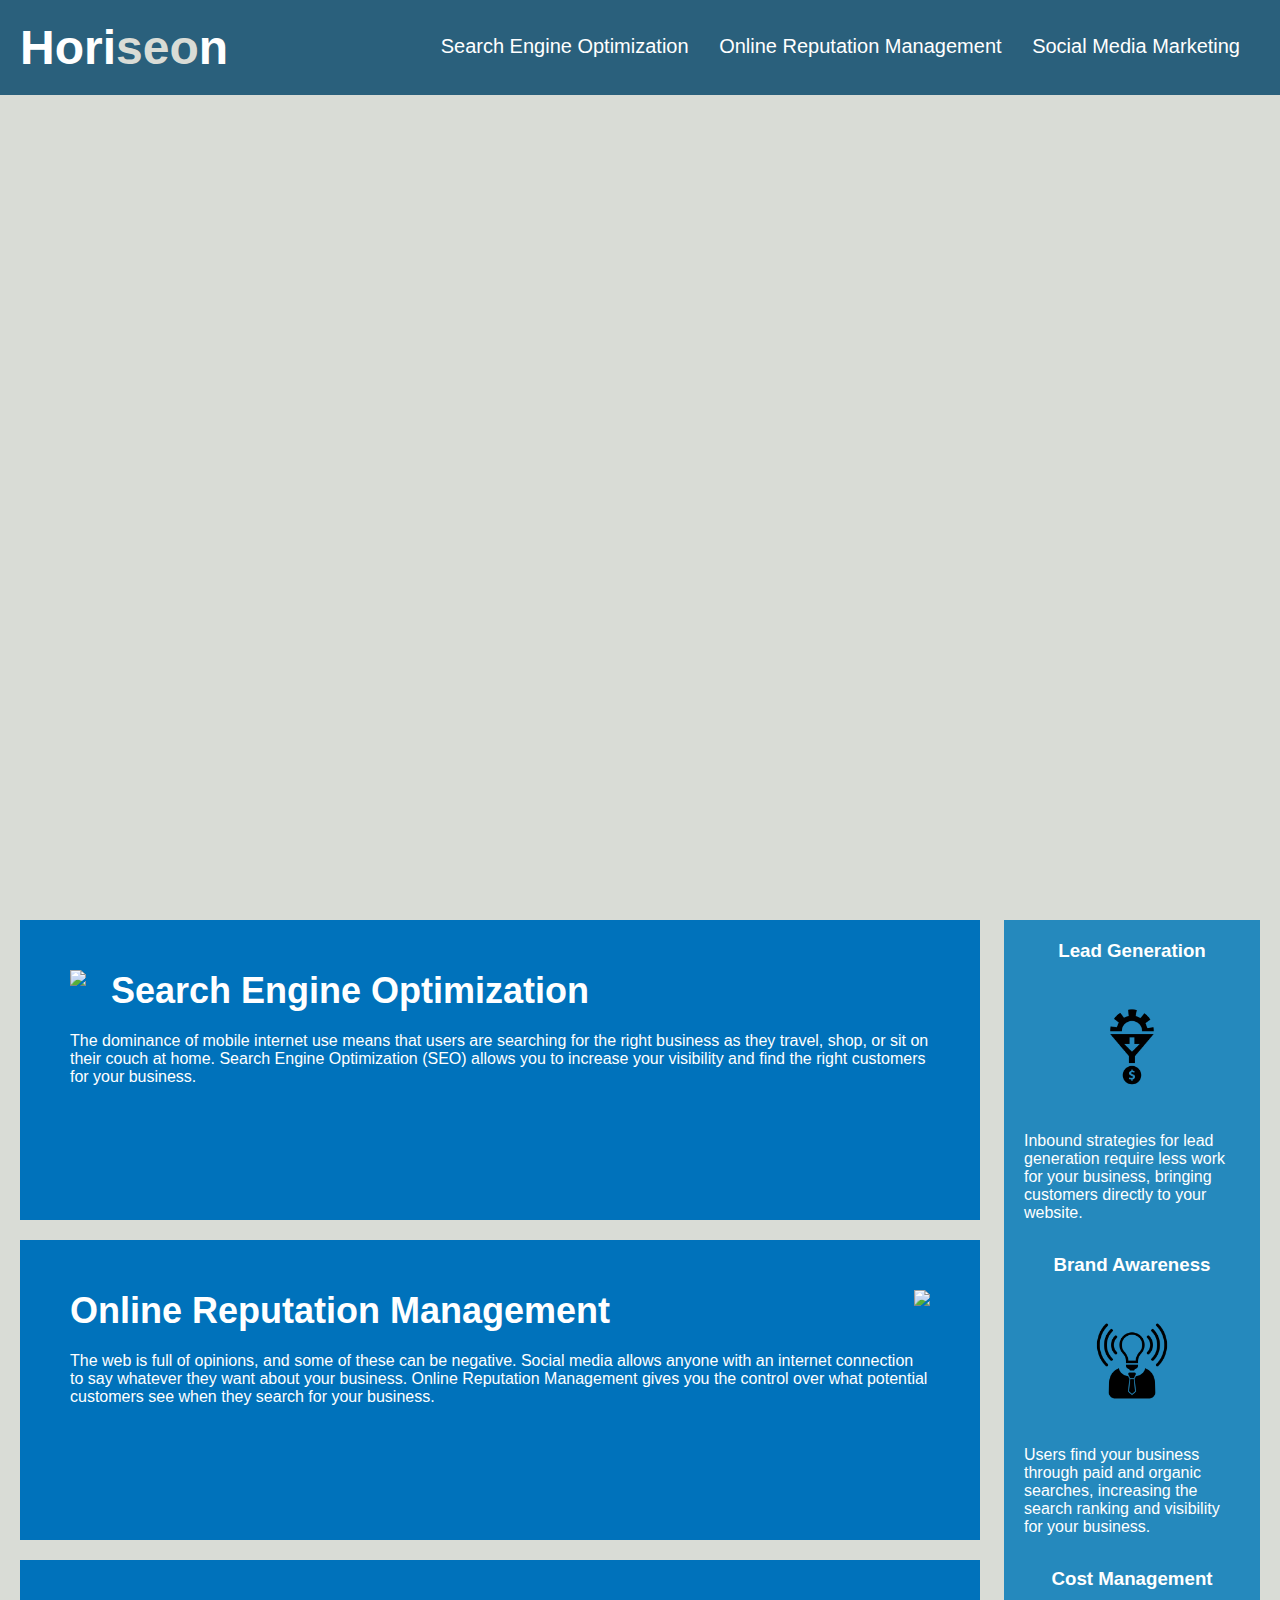
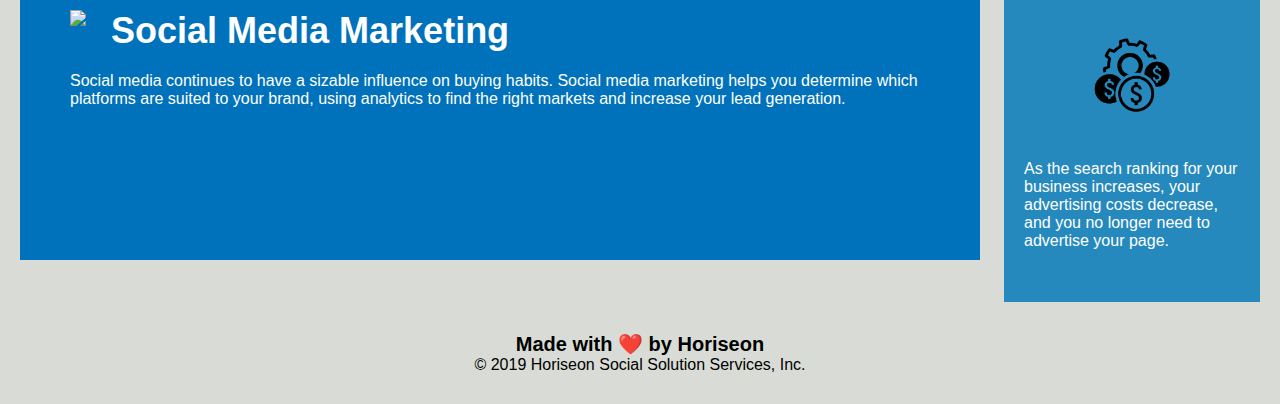
==== Develop/index.html @ 327b016b "Populating Repo" ====
<!DOCTYPE html>
<html lang="en-us">

<head>
    <meta charset="UTF-8" />
    <link rel="stylesheet" href="./assets/css/style.css">
    <title>website</title>
</head>

<body>
    <div class="header">
        <h1>Hori<span class="seo">seo</span>n</h1>
        <div>
            <ul>
                <li>
                    <a href="#search-engine-optimization">Search Engine Optimization</a>
                </li>
                <li>
                    <a href="#online-reputation-management">Online Reputation Management</a>
                </li>
                <li>
                    <a href="#social-media-marketing">Social Media Marketing</a>
                </li>
            </ul>
        </div>
    </div>
    <div class="hero"></div>
    <div class="content">
        <div class="search-engine-optimization">
            <img src="./assets/images/search-engine-optimization.jpg" class="float-left" />
            <h2>Search Engine Optimization</h2>
            <p>
                The dominance of mobile internet use means that users are searching for the right business as they travel, shop, or sit on their couch at home. Search Engine Optimization (SEO) allows you to increase your visibility and find the right customers for your business.
            </p>
        </div>
        <div id="online-reputation-management" class="online-reputation-management">
            <img src="./assets/images/online-reputation-management.jpg" class="float-right" />
            <h2>Online Reputation Management</h2>
            <p>
                The web is full of opinions, and some of these can be negative. Social media allows anyone with an internet connection to say whatever they want about your business. Online Reputation Management gives you the control over what potential customers see when they search for your business.
            </p>
        </div>
        <div id="social-media-marketing" class="social-media-marketing">
            <img src="./assets/images/social-media-marketing.jpg" class="float-left" />
            <h2>Social Media Marketing</h2>
            <p>
                Social media continues to have a sizable influence on buying habits. Social media marketing helps you determine which platforms are suited to your brand, using analytics to find the right markets and increase your lead generation.
            </p>
        </div>
    </div>
    <div class="benefits">
        <div class="benefit-lead">
            <h3>Lead Generation</h3>
            <img src="./assets/images/lead-generation.png" />
            <p>
                Inbound strategies for lead generation require less work for your business, bringing customers directly to your website.
            </p>
        </div>
        <div class="benefit-brand">
            <h3>Brand Awareness</h3>
            <img src="./assets/images/brand-awareness.png" />
            <p>
                Users find your business through paid and organic searches, increasing the search ranking and visibility for your business.
            </p>
        </div>
        <div class="benefit-cost">
            <h3>Cost Management</h3>
            <img src="./assets/images/cost-management.png" />
            <p>
                As the search ranking for your business increases, your advertising costs decrease, and you no longer need to advertise your page.
            </p>
        </div>
    </div>
    <div class="footer">
        <h2>Made with ❤️️ by Horiseon</h2>
        <p>
            &copy; 2019 Horiseon Social Solution Services, Inc.
        </p>
    </div>
</body>

</html>
---- Develop/assets/css/style.css ----
* {
    box-sizing: border-box;
    padding: 0;
    margin: 0;
}

body {
    background-color: #d9dcd6;
}

.header {
    padding: 20px;
    font-family: 'Trebuchet MS', 'Lucida Sans Unicode', 'Lucida Grande', 'Lucida Sans', Arial, sans-serif;
    background-color: #2a607c;
    color: #ffffff;
}

.header h1 {
    display: inline-block;
    font-size: 48px;
}

.header h1 .seo {
    color: #d9dcd6;
}

.header div {
    padding-top: 15px;
    margin-right: 20px;
    float: right;
    font-family: 'Gill Sans', 'Gill Sans MT', Calibri, 'Trebuchet MS', sans-serif;
    font-size: 20px;
}

.header div ul {
    list-style-type: none;
}

.header div ul li {
    display: inline-block;
    margin-left: 25px;
}

a {
    color: #ffffff;
    text-decoration: none;
}

p {
    font-size: 16px;
}

.hero {
    height: 800px;
    width: 100%;
    margin-bottom: 25px;
    background-image: url("../images/digital-marketing-meeting.jpg");
    background-size: cover;
    background-position: center;
}

.float-left {
    float: left;
    margin-right: 25px;
}

.float-right {
    float: right;
    margin-left: 25px;
}

.content {
    width: 75%;
    display: inline-block;
    margin-left: 20px;
}

.benefits {
    margin-right: 20px;
    padding: 20px;
    clear: both;
    float: right;
    width: 20%;
    height: 100%;
    font-family: 'Gill Sans', 'Gill Sans MT', Calibri, 'Trebuchet MS', sans-serif;
    background-color: #2589bd;
}

.benefit-lead {
    margin-bottom: 32px;
    color: #ffffff;
}

.benefit-brand {
    margin-bottom: 32px;
    color: #ffffff;
}

.benefit-cost {
    margin-bottom: 32px;
    color: #ffffff;
}

.benefit-lead h3 {
    margin-bottom: 10px;
    text-align: center;
}

.benefit-brand h3 {
    margin-bottom: 10px;
    text-align: center;
}

.benefit-cost h3 {
    margin-bottom: 10px;
    text-align: center;
}

.benefit-lead img {
    display: block;
    margin: 10px auto;
    max-width: 150px;
}

.benefit-brand img {
    display: block;
    margin: 10px auto;
    max-width: 150px;
}

.benefit-cost img {
    display: block;
    margin: 10px auto;
    max-width: 150px;
}

.search-engine-optimization {
    margin-bottom: 20px;
    padding: 50px;
    height: 300px;
    font-family: 'Gill Sans', 'Gill Sans MT', Calibri, 'Trebuchet MS', sans-serif;
    background-color: #0072bb;
    color: #ffffff;
}

.online-reputation-management {
    margin-bottom: 20px;
    padding: 50px;
    height: 300px;
    font-family: 'Gill Sans', 'Gill Sans MT', Calibri, 'Trebuchet MS', sans-serif;
    background-color: #0072bb;
    color: #ffffff;
}

.social-media-marketing {
    margin-bottom: 20px;
    padding: 50px;
    height: 300px;
    font-family: 'Gill Sans', 'Gill Sans MT', Calibri, 'Trebuchet MS', sans-serif;
    background-color: #0072bb;
    color: #ffffff;
}

.search-engine-optimization img {
    max-height: 200px;
}

.online-reputation-management img {
    max-height: 200px;
}

.social-media-marketing img {
    max-height: 200px;
}

.search-engine-optimization h2 {
    margin-bottom: 20px;
    font-size: 36px;
}

.online-reputation-management h2 {
    margin-bottom: 20px;
    font-size: 36px;
}

.social-media-marketing h2 {
    margin-bottom: 20px;
    font-size: 36px;
}

.footer {
    padding: 30px;
    clear: both;
    font-family: 'Trebuchet MS', 'Lucida Sans Unicode', 'Lucida Grande', 'Lucida Sans', Arial, sans-serif;
    text-align: center;
}

.footer h2 {
    font-size: 20px;
}
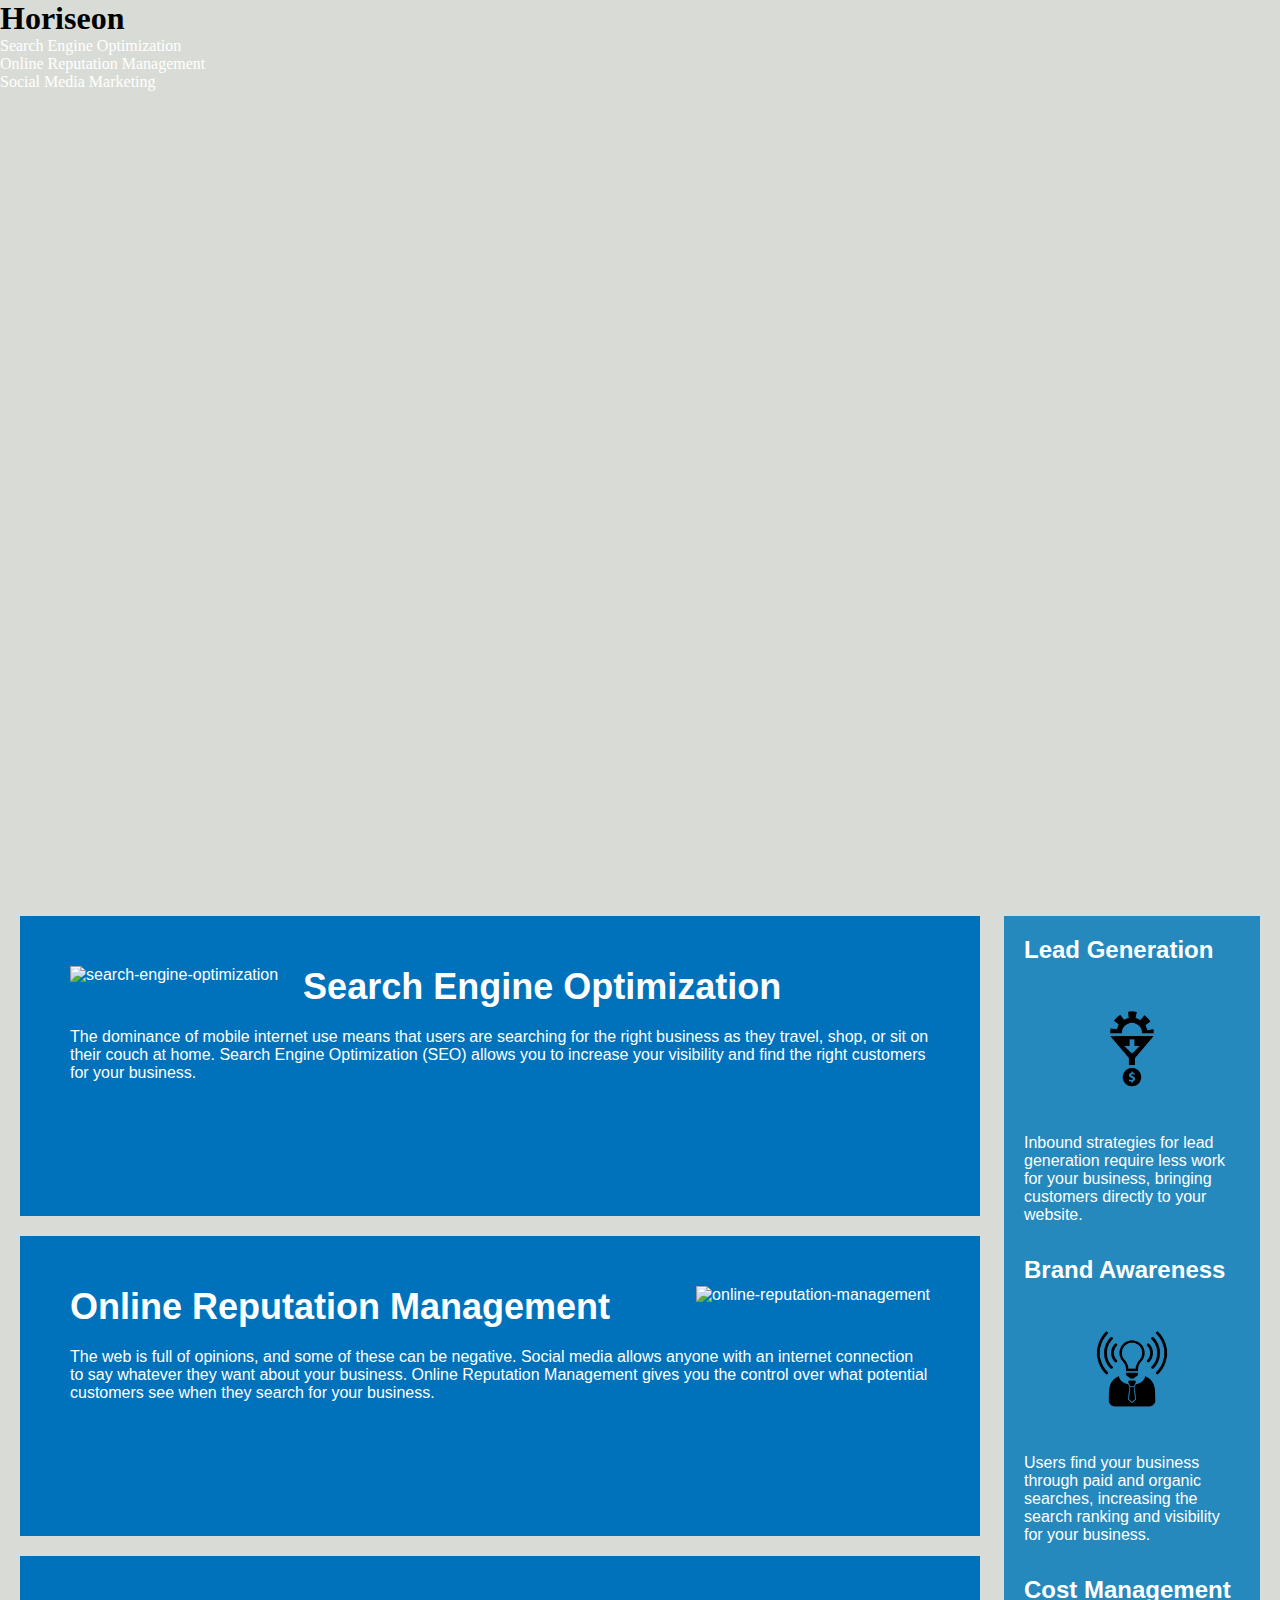
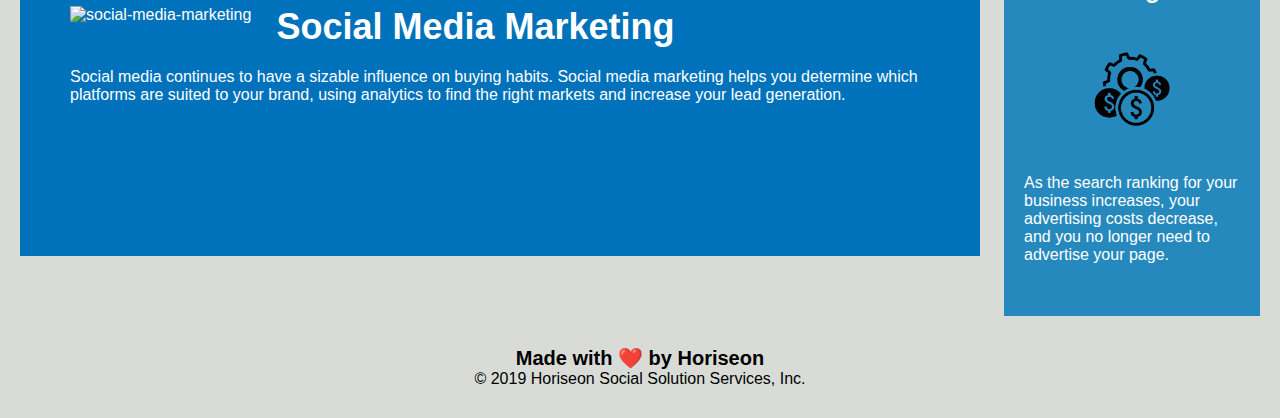
==== commit 3aed43ec: "Change line Html" ====
--- a/Develop/index.html
+++ b/Develop/index.html
@@ -1,82 +1,79 @@
 <!DOCTYPE html>
 <html lang="en-us">
-
-<head>
-    <meta charset="UTF-8" />
-    <link rel="stylesheet" href="./assets/css/style.css">
-    <title>website</title>
-</head>
-
-<body>
-    <div class="header">
-        <h1>Hori<span class="seo">seo</span>n</h1>
-        <div>
-            <ul>
-                <li>
-                    <a href="#search-engine-optimization">Search Engine Optimization</a>
-                </li>
-                <li>
-                    <a href="#online-reputation-management">Online Reputation Management</a>
-                </li>
-                <li>
-                    <a href="#social-media-marketing">Social Media Marketing</a>
-                </li>
-            </ul>
-        </div>
-    </div>
-    <div class="hero"></div>
-    <div class="content">
-        <div class="search-engine-optimization">
-            <img src="./assets/images/search-engine-optimization.jpg" class="float-left" />
-            <h2>Search Engine Optimization</h2>
-            <p>
-                The dominance of mobile internet use means that users are searching for the right business as they travel, shop, or sit on their couch at home. Search Engine Optimization (SEO) allows you to increase your visibility and find the right customers for your business.
-            </p>
-        </div>
-        <div id="online-reputation-management" class="online-reputation-management">
-            <img src="./assets/images/online-reputation-management.jpg" class="float-right" />
-            <h2>Online Reputation Management</h2>
-            <p>
-                The web is full of opinions, and some of these can be negative. Social media allows anyone with an internet connection to say whatever they want about your business. Online Reputation Management gives you the control over what potential customers see when they search for your business.
-            </p>
-        </div>
-        <div id="social-media-marketing" class="social-media-marketing">
-            <img src="./assets/images/social-media-marketing.jpg" class="float-left" />
-            <h2>Social Media Marketing</h2>
-            <p>
-                Social media continues to have a sizable influence on buying habits. Social media marketing helps you determine which platforms are suited to your brand, using analytics to find the right markets and increase your lead generation.
-            </p>
-        </div>
-    </div>
-    <div class="benefits">
-        <div class="benefit-lead">
-            <h3>Lead Generation</h3>
-            <img src="./assets/images/lead-generation.png" />
-            <p>
-                Inbound strategies for lead generation require less work for your business, bringing customers directly to your website.
-            </p>
-        </div>
-        <div class="benefit-brand">
-            <h3>Brand Awareness</h3>
-            <img src="./assets/images/brand-awareness.png" />
-            <p>
-                Users find your business through paid and organic searches, increasing the search ranking and visibility for your business.
-            </p>
-        </div>
-        <div class="benefit-cost">
-            <h3>Cost Management</h3>
-            <img src="./assets/images/cost-management.png" />
-            <p>
-                As the search ranking for your business increases, your advertising costs decrease, and you no longer need to advertise your page.
-            </p>
-        </div>
-    </div>
-    <div class="footer">
-        <h2>Made with ❤️️ by Horiseon</h2>
-        <p>
-            &copy; 2019 Horiseon Social Solution Services, Inc.
-        </p>
-    </div>
-</body>
-
-</html>
+    <head>
+        <meta charset="UTF-8" />
+        <link rel="stylesheet" href="./assets/css/style.css">
+        <title>Horiseon</title>
+    </head>
+    <body>
+        <header>
+            <h1 class="seo">Horiseon</h1>
+            <div>
+                <ul>
+                    <li>
+                        <a href="#search-engine-optimization">Search Engine Optimization</a>
+                    </li>
+                    <li>
+                        <a href="#online-reputation-management">Online Reputation Management</a>
+                    </li>
+                    <li>
+                        <a href="#social-media-marketing">Social Media Marketing</a>
+                    </li>
+                </ul>
+            </div>
+        </header>
+        <div class="hero"></div>
+        <main class="content">
+            <article class="search-engine-optimization" id="search-engine-optimization">
+                <img src="./assets/images/search-engine-optimization.jpg" class="float-left" alt="search-engine-optimization"/>
+                <h2>Search Engine Optimization</h2>
+                <p>
+                    The dominance of mobile internet use means that users are searching for the right business as they travel, shop, or sit on their couch at home. Search Engine Optimization (SEO) allows you to increase your visibility and find the right customers for your business.
+                </p>
+            </article>
+            <article id="online-reputation-management" class="online-reputation-management">
+                <img src="./assets/images/online-reputation-management.jpg" class="float-right" alt="online-reputation-management"/>
+                <h2>Online Reputation Management</h2>
+                <p>
+                    The web is full of opinions, and some of these can be negative. Social media allows anyone with an internet connection to say whatever they want about your business. Online Reputation Management gives you the control over what potential customers see when they search for your business.
+                </p>
+            </article>
+            <div id="social-media-marketing" class="social-media-marketing">
+                <img src="./assets/images/social-media-marketing.jpg" class="float-left" alt="social-media-marketing"/>
+                <h2>Social Media Marketing</h2>
+                <p>
+                    Social media continues to have a sizable influence on buying habits. Social media marketing helps you determine which platforms are suited to your brand, using analytics to find the right markets and increase your lead generation.
+                </p>
+            </div>
+        </main>
+        <aside class="benefits">
+            <article class="benefit-lead">
+                <h2>Lead Generation</h2>
+                <img src="./assets/images/lead-generation.png" alt="lead-generation"/>
+                <p>
+                    Inbound strategies for lead generation require less work for your business, bringing customers directly to your website.
+                </p>
+            </article>
+            <article class="benefit-brand">
+                <h2>Brand Awareness</h2>
+                <img src="./assets/images/brand-awareness.png" alt="brand-awareness"/>
+                <p>
+                    Users find your business through paid and organic searches, increasing the search ranking and visibility for your business.
+                </p>
+            </article>
+            <article class="benefit-cost">
+                <h2>Cost Management</h2>
+                <img src="./assets/images/cost-management.png" alt="cost-management"/>
+                <p>
+                    As the search ranking for your business increases, your advertising costs decrease, and you no longer need to advertise your page.
+                </p>
+            </article>
+        </aside>
+            <article class="footer">
+                <h2>Made with ❤️️ by Horiseon</h2>
+                <p>
+                    &copy; 2019 Horiseon Social Solution Services, Inc.
+                </p>
+            </article>
+    </body>
+</html>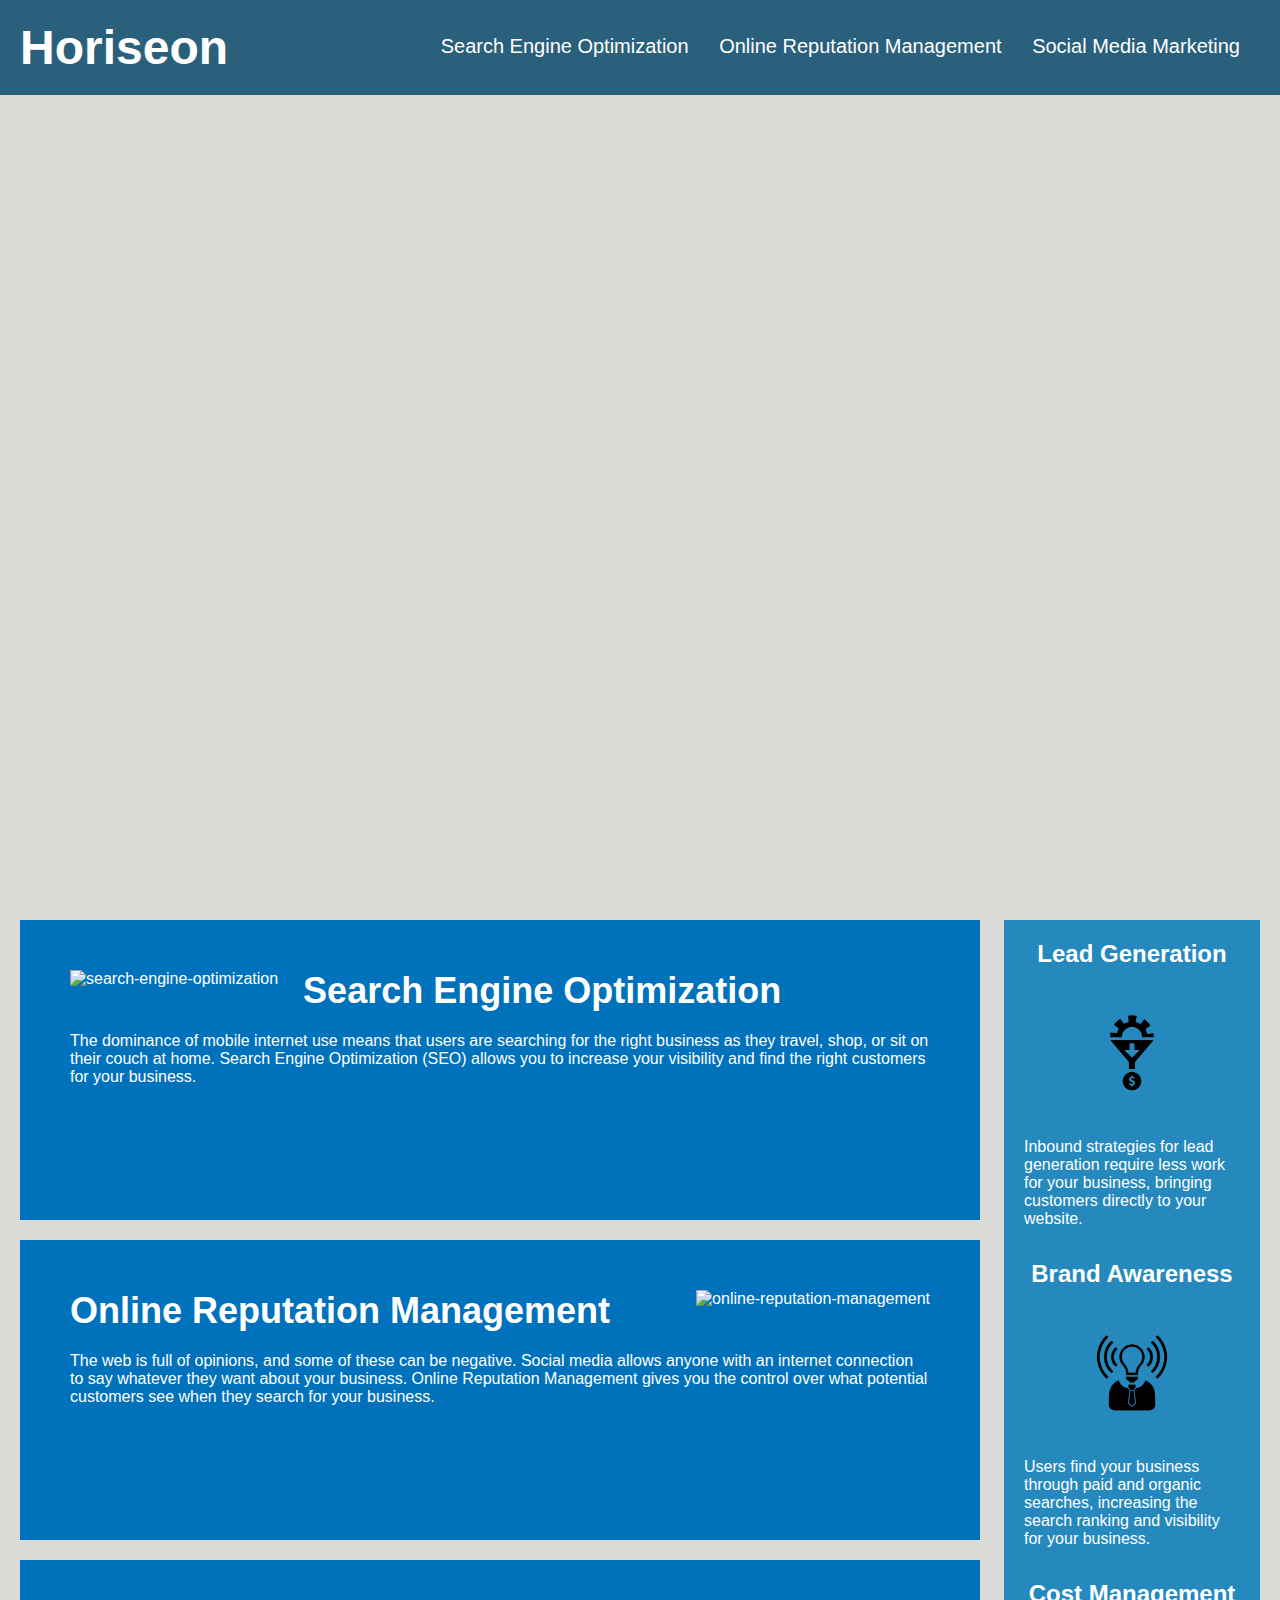
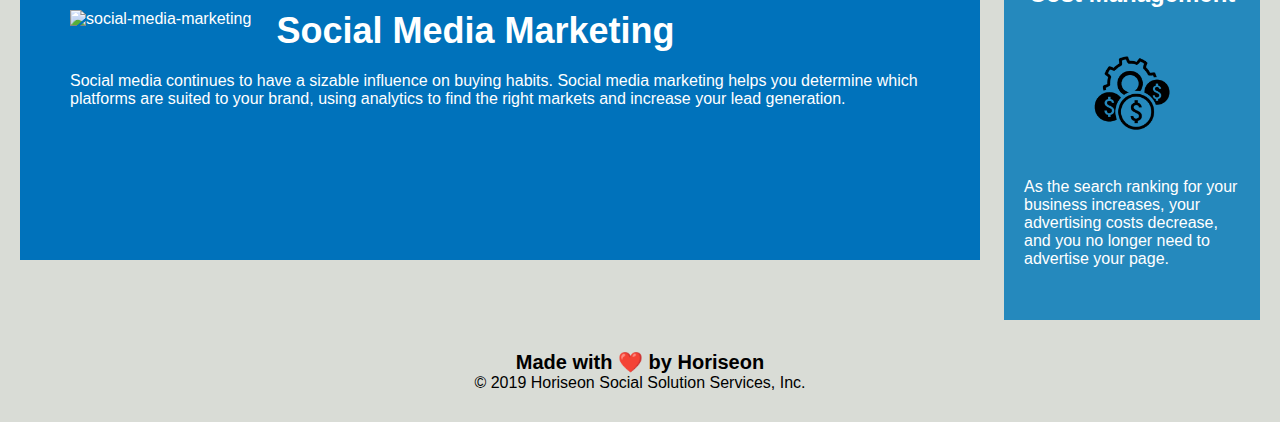
==== commit 40bd2f2b: "Minor Html change, Major CSS change" ====
--- a/Develop/index.html
+++ b/Develop/index.html
@@ -38,13 +38,13 @@
                     The web is full of opinions, and some of these can be negative. Social media allows anyone with an internet connection to say whatever they want about your business. Online Reputation Management gives you the control over what potential customers see when they search for your business.
                 </p>
             </article>
-            <div id="social-media-marketing" class="social-media-marketing">
+            <article id="social-media-marketing" class="social-media-marketing">
                 <img src="./assets/images/social-media-marketing.jpg" class="float-left" alt="social-media-marketing"/>
                 <h2>Social Media Marketing</h2>
                 <p>
                     Social media continues to have a sizable influence on buying habits. Social media marketing helps you determine which platforms are suited to your brand, using analytics to find the right markets and increase your lead generation.
                 </p>
-            </div>
+            </article>
         </main>
         <aside class="benefits">
             <article class="benefit-lead">
@@ -69,11 +69,11 @@
                 </p>
             </article>
         </aside>
-            <article class="footer">
+            <footer>
                 <h2>Made with ❤️️ by Horiseon</h2>
                 <p>
                     &copy; 2019 Horiseon Social Solution Services, Inc.
                 </p>
-            </article>
+            </footer>
     </body>
 </html>--- a/Develop/assets/css/style.css
+++ b/Develop/assets/css/style.css
@@ -8,23 +8,19 @@
     background-color: #d9dcd6;
 }
 
-.header {
+header {
     padding: 20px;
     font-family: 'Trebuchet MS', 'Lucida Sans Unicode', 'Lucida Grande', 'Lucida Sans', Arial, sans-serif;
     background-color: #2a607c;
     color: #ffffff;
 }
 
-.header h1 {
+header h1 {
     display: inline-block;
     font-size: 48px;
 }
 
-.header h1 .seo {
-    color: #d9dcd6;
-}
-
-.header div {
+header div {
     padding-top: 15px;
     margin-right: 20px;
     float: right;
@@ -32,11 +28,15 @@
     font-size: 20px;
 }
 
-.header div ul {
+header div .seo {
+    color: #d9dcd6;
+}
+
+header div ul {
     list-style-type: none;
 }
 
-.header div ul li {
+header div ul li {
     display: inline-block;
     margin-left: 25px;
 }
@@ -101,17 +101,17 @@
     color: #ffffff;
 }
 
-.benefit-lead h3 {
+.benefit-lead h2 {
     margin-bottom: 10px;
     text-align: center;
 }
 
-.benefit-brand h3 {
+.benefit-brand h2 {
     margin-bottom: 10px;
     text-align: center;
 }
 
-.benefit-cost h3 {
+.benefit-cost h2 {
     margin-bottom: 10px;
     text-align: center;
 }
@@ -188,13 +188,13 @@
     font-size: 36px;
 }
 
-.footer {
+footer {
     padding: 30px;
     clear: both;
     font-family: 'Trebuchet MS', 'Lucida Sans Unicode', 'Lucida Grande', 'Lucida Sans', Arial, sans-serif;
     text-align: center;
 }
 
-.footer h2 {
+footer h2 {
     font-size: 20px;
 }
